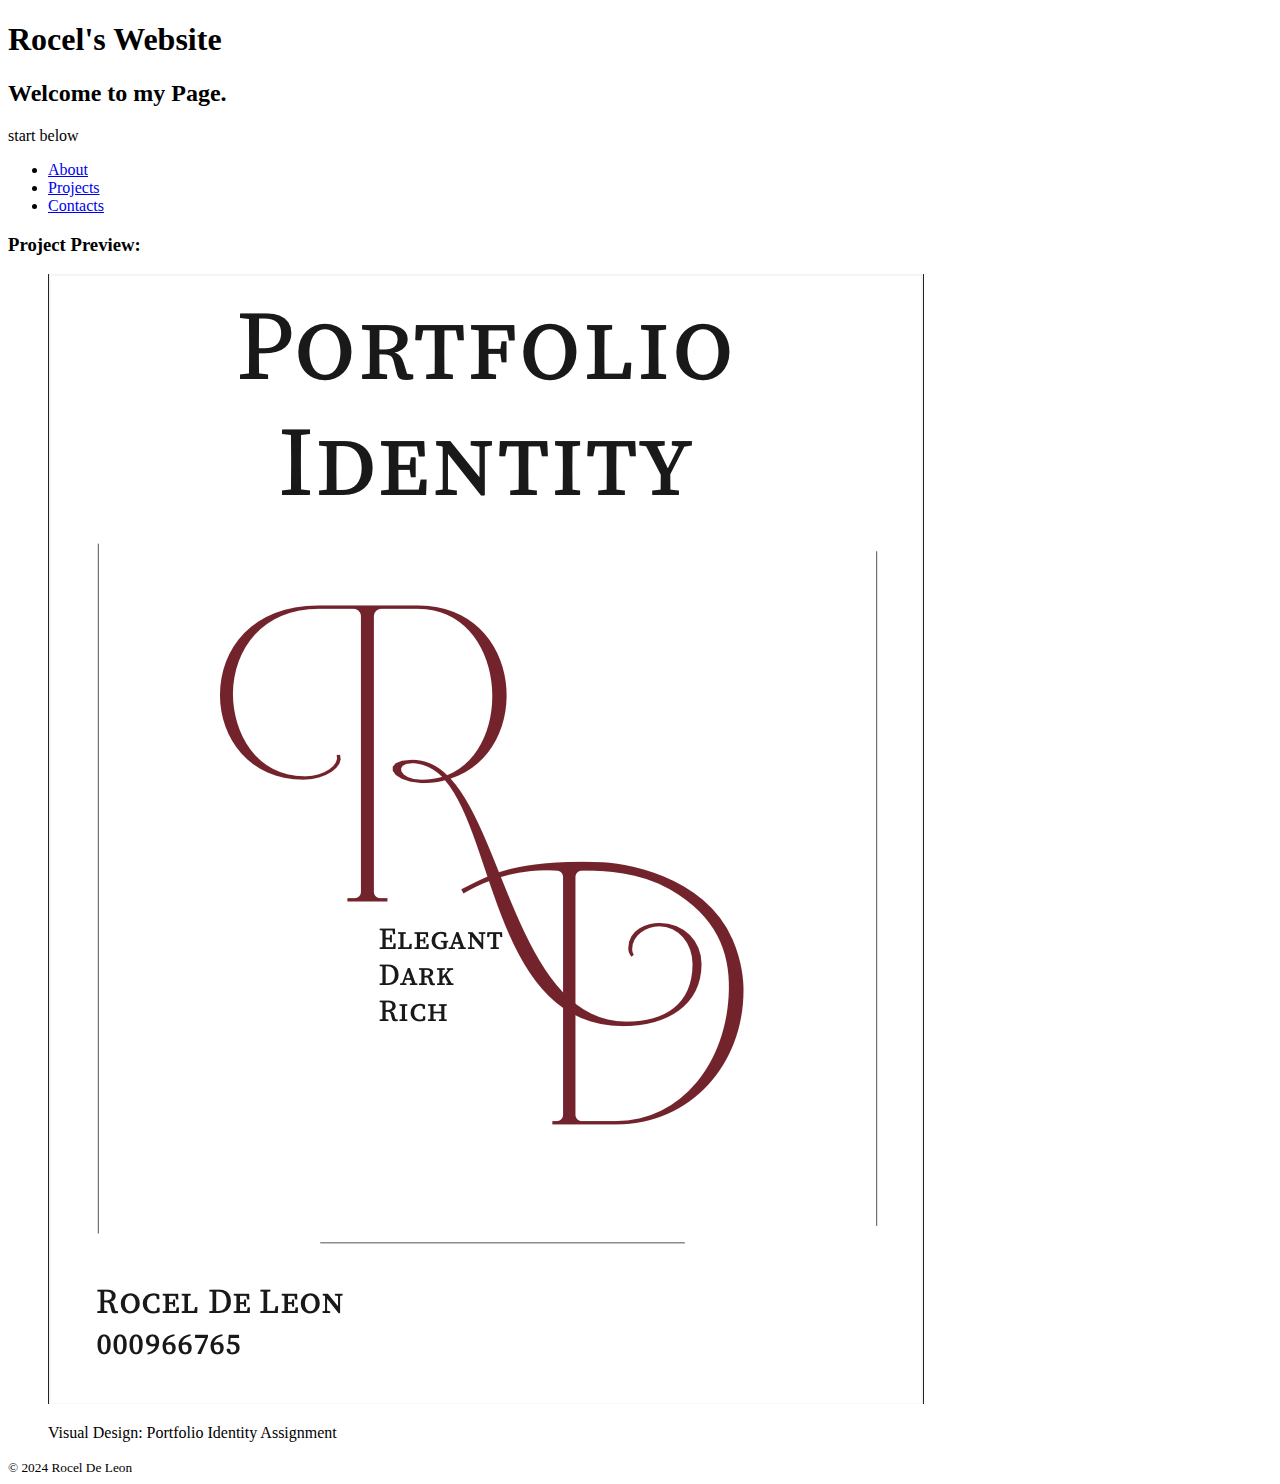
==== index.html @ 0300ca1f "add files via upload" ====
<!DOCTYPE html>
<html lang="en">
<head>
    <meta charset="UTF-8">
    <meta name="viewport" content="width=device-width, initial-scale=1.0">
    <title>Home</title>
</head>
<body>
    <header>
        <h1>Rocel's Website</h1>
        <h2> Welcome to my Page.</h2>
        <p>start below</p>
        <nav>
            <ul>
                <li><a href="./About/about.html">About</a></li>
                <li><a href="/">Projects</a></li>
                <li><a href="/">Contacts</a></li>
            </ul>
        </nav>

        <section>
            <h3>Project Preview:</h3>
            <figure>
                <img src="Images/portfolio%20ID.png" alt="Porfolio Identity of initials R and D intertwined with the words elegant, dark and rich.">
                <p>Visual Design: Portfolio Identity Assignment</p>
                <!--Will become a slider with more project pictures-->
            </figure>
        </section>
    </header>
    <footer>
        <small>&copy; 2024 Rocel De Leon</small>
    </footer>
</body>
</html>
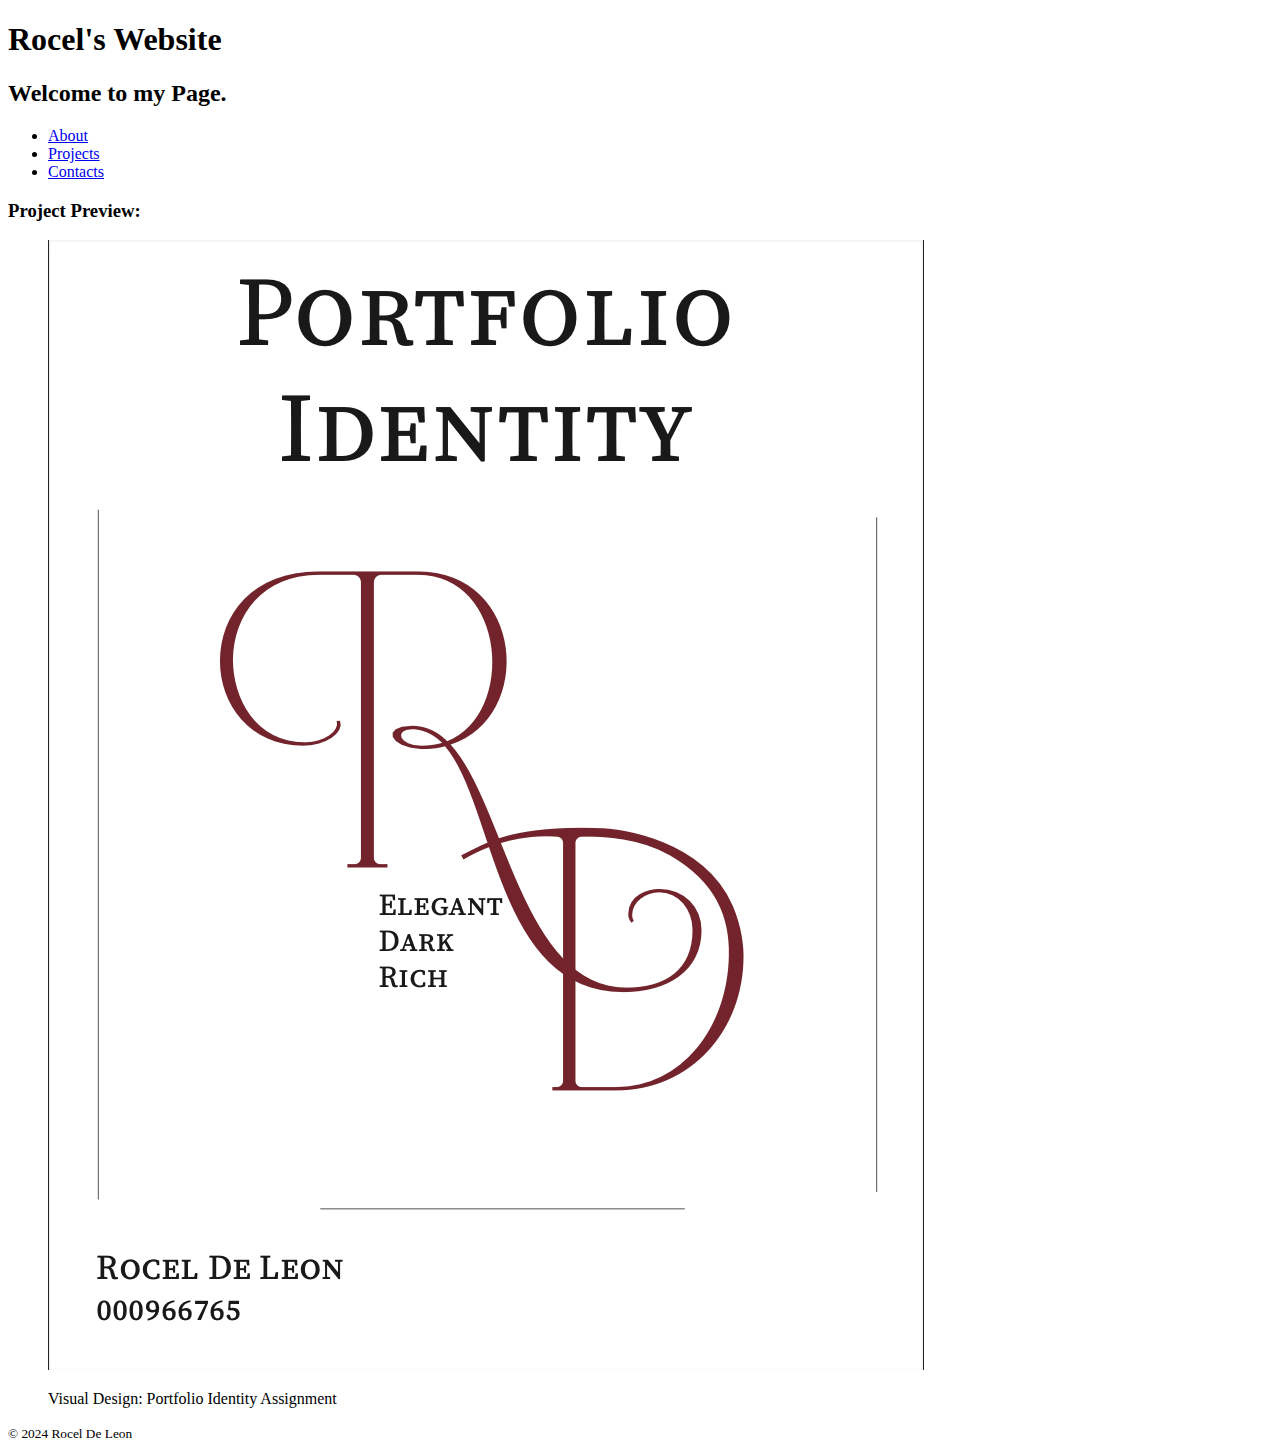
==== commit ae28f009: "add files via upload" ====
--- a/index.html
+++ b/index.html
@@ -9,7 +9,6 @@
     <header>
         <h1>Rocel's Website</h1>
         <h2> Welcome to my Page.</h2>
-        <p>start below</p>
         <nav>
             <ul>
                 <li><a href="./About/about.html">About</a></li>
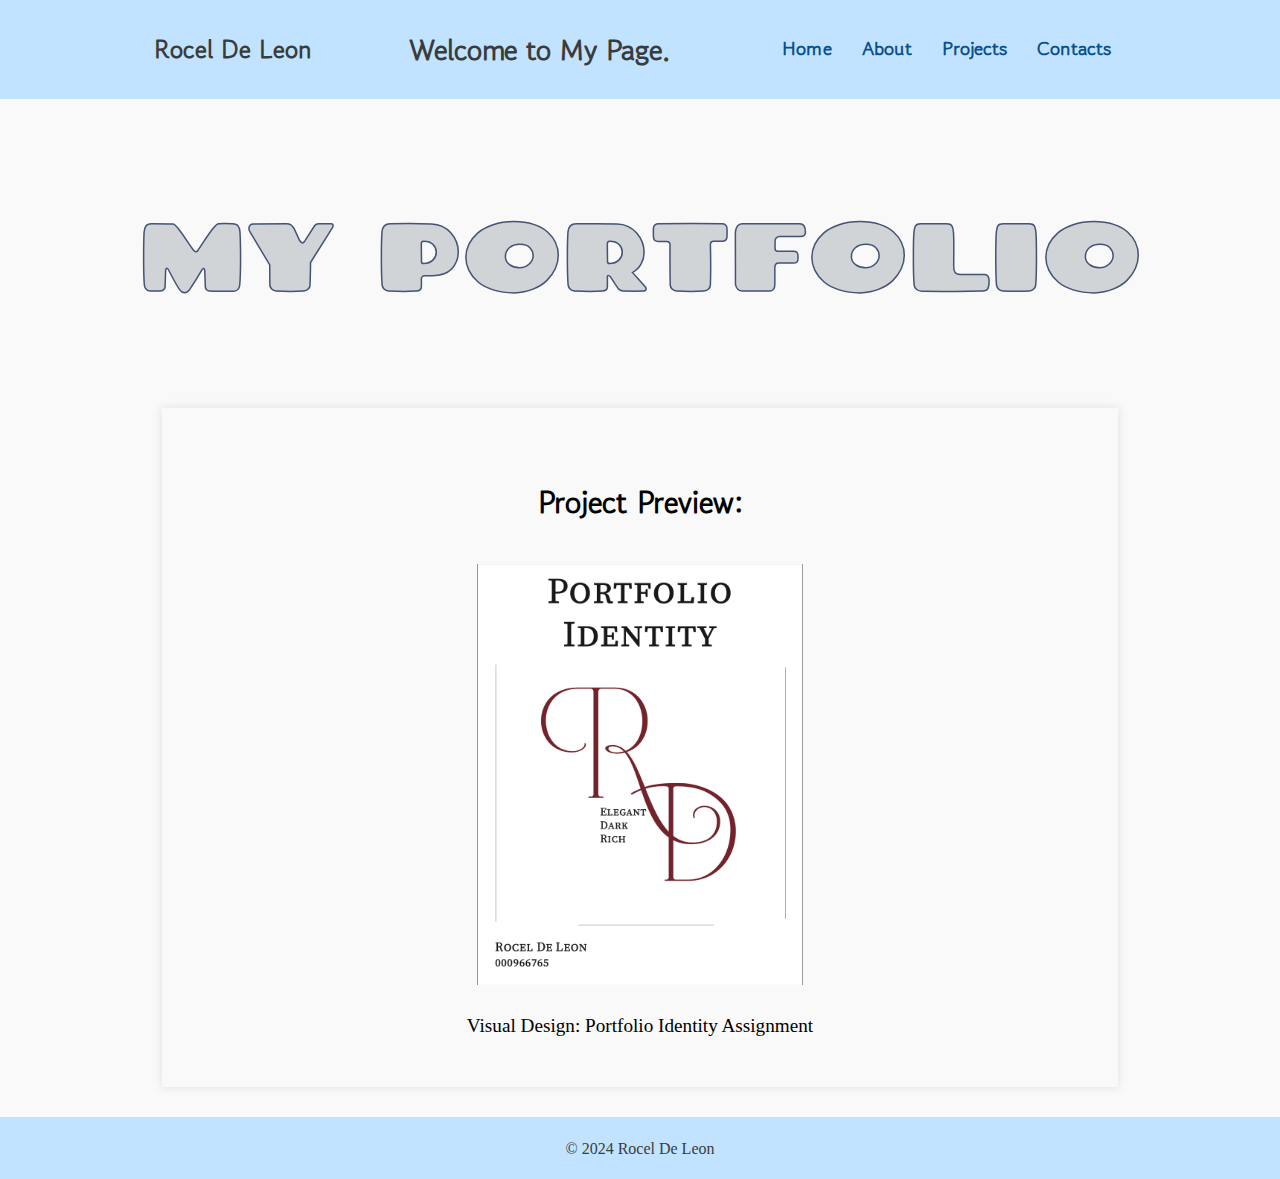
==== commit 43b662af: "Add files via upload" ====
--- a/index.html
+++ b/index.html
@@ -4,28 +4,36 @@
     <meta charset="UTF-8">
     <meta name="viewport" content="width=device-width, initial-scale=1.0">
     <title>Home</title>
+    <link href="css/main.css"
+    rel="stylesheet">
 </head>
 <body>
     <header>
-        <h1>Rocel's Website</h1>
-        <h2> Welcome to my Page.</h2>
-        <nav>
+        <h1>Rocel De Leon</h1> 
+        <h2> Welcome to My Page.</h2>
+        <nav class="navbar">
             <ul>
+                <li><a href="./index.html">Home</a></li>
                 <li><a href="./About/about.html">About</a></li>
-                <li><a href="/">Projects</a></li>
-                <li><a href="/">Contacts</a></li>
+                <li><a href="./projects/projects.html">Projects</a></li>
+                <li><a href="./contacts/contacts.html">Contacts</a></li>
             </ul>
         </nav>
-
-        <section>
-            <h3>Project Preview:</h3>
+    </header>
+    <section>
+        <h3>MY PORTFOLIO</h3>
+    </section>
+    <section>
+        <div class="preview">
+            <h4>Project Preview:</h4>
             <figure>
                 <img src="Images/portfolio%20ID.png" alt="Porfolio Identity of initials R and D intertwined with the words elegant, dark and rich.">
                 <p>Visual Design: Portfolio Identity Assignment</p>
                 <!--Will become a slider with more project pictures-->
             </figure>
-        </section>
-    </header>
+        </div>
+    </section>
+    
     <footer>
         <small>&copy; 2024 Rocel De Leon</small>
     </footer>
--- a/css/main.css
+++ b/css/main.css
@@ -0,0 +1,116 @@
+@import url('https://fonts.googleapis.com/css2?family=Bebas+Neue&family=Gowun+Dodum&family=Oswald:wght@200..700&display=swap');
+@import url('https://fonts.googleapis.com/css2?family=Bebas+Neue&family=Chango&family=Gowun+Dodum&family=Oswald:wght@200..700&display=swap');
+:root {
+    font-size: 1.2em;
+}
+body {
+    background-color: rgb(249, 249, 249);
+    margin: 0px;
+}
+
+main {
+    margin-left: 20px;
+    margin-right: 20px;
+}
+
+header {
+    background-color: rgb(194, 227, 255);
+    color: rgb(57, 60, 60);
+    padding: 5px 12%;
+    text-align: center;
+    position: relative;
+    display: flex;
+    align-items: center;
+    justify-content: space-between;
+}
+
+/* Navigation Bar */
+
+.navbar ul {
+    float: right;
+    list-style-type: none;
+    padding: 0px;
+    margin: 0px;
+    overflow: hidden;
+}
+
+.navbar a {
+    color: rgb(8, 80, 142);
+    text-decoration: none;
+    padding: 15px;
+    display: inline-block;
+    text-align: center;
+}
+
+.navbar a:hover {
+    background-color: rgb(142, 195, 241);
+}
+
+.navbar li {
+    float: left;
+}
+
+/* fonts */
+
+h1, h2, h4 {
+        font-family: "Gowun Dodum", sans-serif;
+        font-weight: 1000;
+        font-style: normal;
+      
+}
+
+h1 {
+    float: left;
+    font-size: 1.3em;
+    margin: 0;
+}
+
+h2 {
+    text-align: center;
+}
+
+h3 {
+    font-size: 5em;
+    text-align: center;
+    font-family: "Chango", sans-serif;
+    font-weight: 400;
+    font-style: normal;
+    color: rgb(209, 212, 214);
+    -webkit-text-stroke-color: rgb(69, 84, 117);
+    -webkit-text-stroke-width: 1.5px;
+}
+
+h4 {
+    font-size: 1.6em;
+}
+
+.navbar {
+    font-family: "Gowun Dodum", sans-serif;
+    font-weight: 1000;
+    font-style: normal;
+}
+
+/* Image */
+
+img {
+    display: block;
+    width: 40%;
+    margin: 30px auto;
+}
+
+.preview {
+    margin: 30px auto;
+    padding: 30px;
+    box-shadow: 0 0 10px rgba(0, 0, 0, 0.1);
+    text-align: center;
+    width: 70%;
+}
+
+/* Footer */
+
+footer {
+    text-align: center;
+    padding: 20px 0;
+    background-color: rgb(194, 227, 255);
+    color: rgb(57, 60, 60);
+}
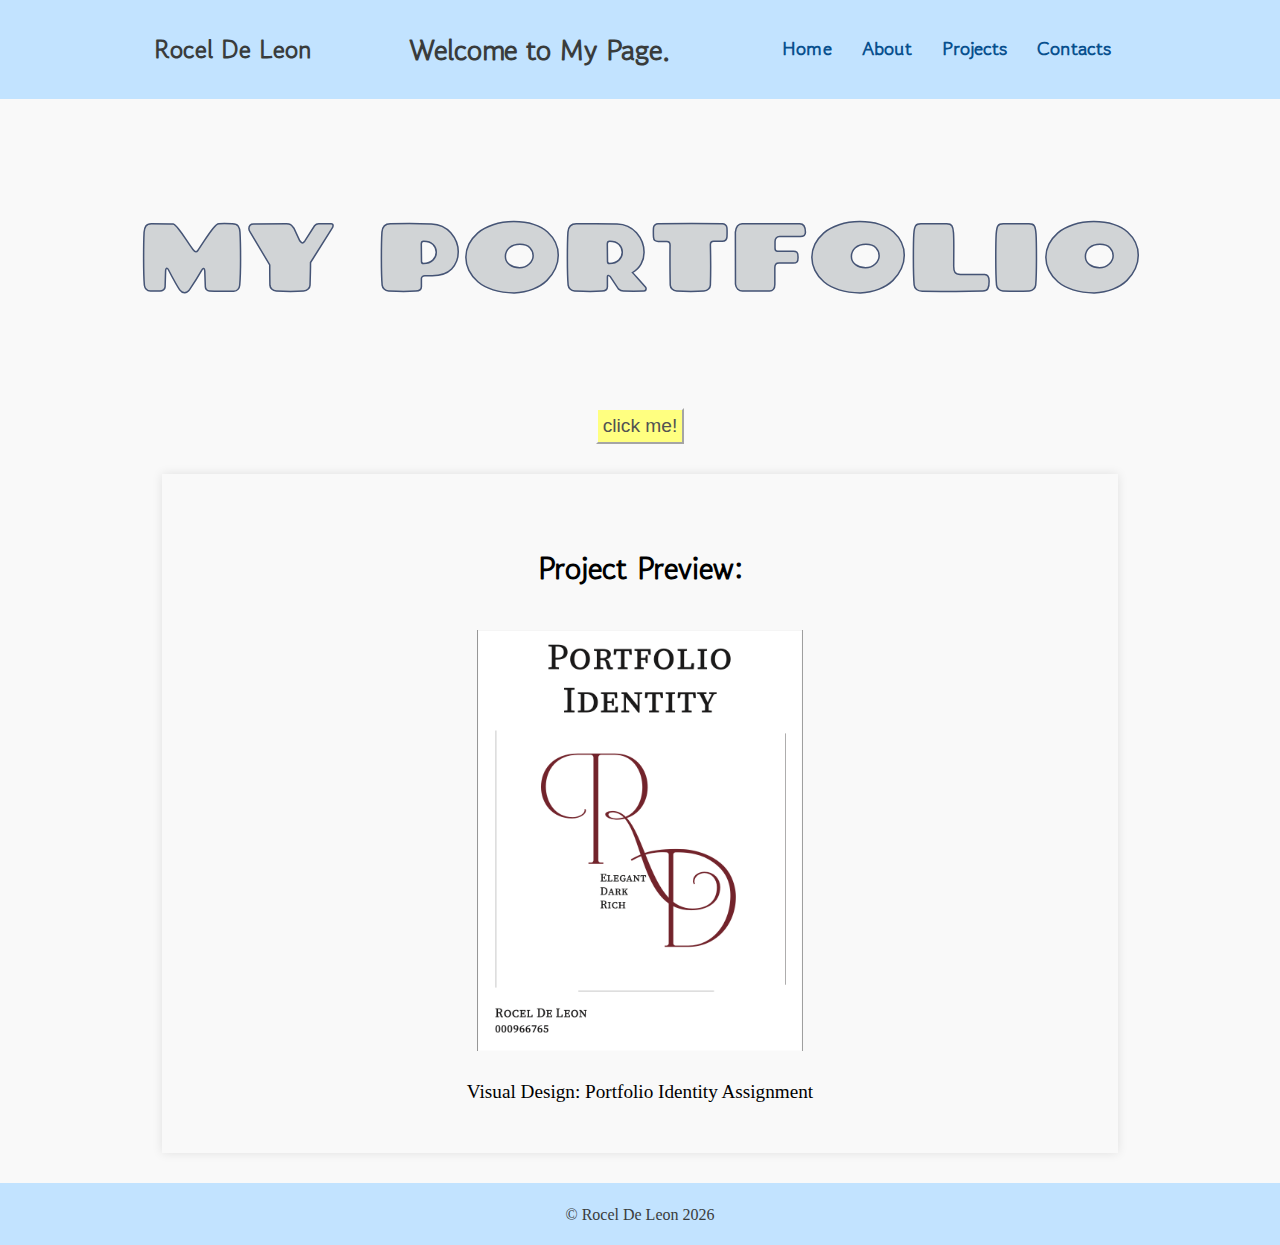
==== commit cd0bfc5f: "Add files via upload" ====
--- a/index.html
+++ b/index.html
@@ -22,6 +22,7 @@
     </header>
     <section>
         <h3>MY PORTFOLIO</h3>
+        <button id="buttondate">click me!</button>
     </section>
     <section>
         <div class="preview">
@@ -35,7 +36,8 @@
     </section>
     
     <footer>
-        <small>&copy; 2024 Rocel De Leon</small>
+        <small>&copy; Rocel De Leon <span id="footeryear"></span></small>
     </footer>
+    <script defer src="./js/main.js"></script>
 </body>
 </html>--- a/css/main.css
+++ b/css/main.css
@@ -22,6 +22,22 @@
     display: flex;
     align-items: center;
     justify-content: space-between;
+}
+
+button {
+    background-color: rgb(195, 223, 247);
+    margin: auto;
+    padding: 5px;
+    display: block;
+    color: rgb(82, 82, 82);
+    cursor: pointer;
+    border-style: outset;
+    border-color: rgb(249, 249, 249);
+    font-size: 1em;
+}
+
+button:hover {
+    background-color: rgb(142,196,241);
 }
 
 /* Navigation Bar */
@@ -114,3 +130,33 @@
     background-color: rgb(194, 227, 255);
     color: rgb(57, 60, 60);
 }
+
+/* Media Queries */
+
+@media screen and (max-width: 540px) {
+    body {
+        flex-direction: column;
+    }
+    h1, h2, h4 {
+        font-size: 1em;
+    }
+    h3 {
+        font-size: 2em;
+    }
+    nav {
+        font-size: 0.8em;
+        padding: 20px;
+    }
+    header {
+        width: 95%;
+    }
+    p {
+        font-size: 0.8em;
+    }
+    img {
+        width: 70%;
+    }
+    small {
+        font-size: 0.5em;
+    }
+}